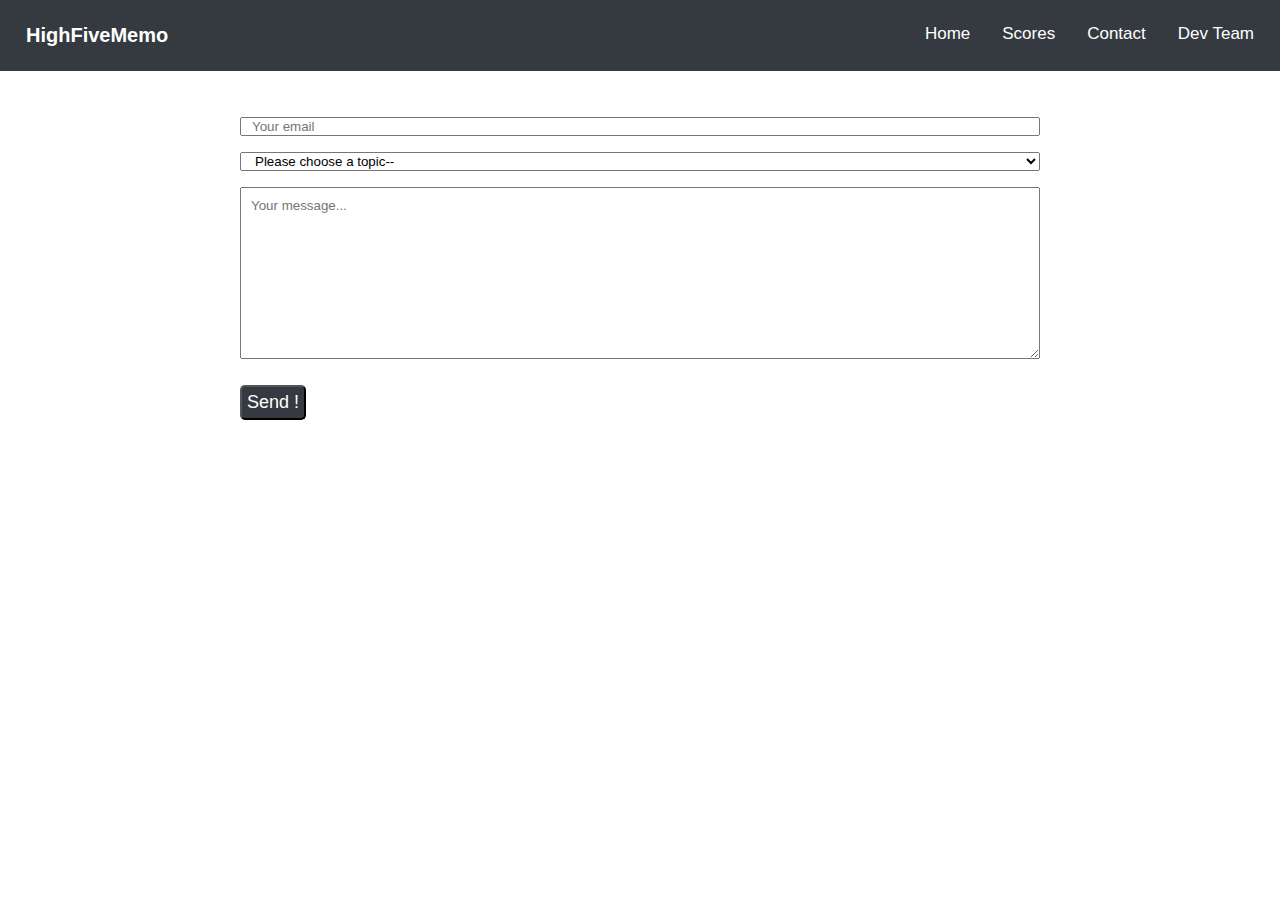
==== contact.html @ 664e4d08 "Merge branch 'dev' into feature-function-create-cards" ====
<!DOCTYPE html>
<html lang="en">
  <head>
    <meta charset="UTF-8" />
    <meta name="viewport" content="width=device-width, initial-scale=1.0" />
    <!-- lien pour la feuille de style CSS du body -->
    <link rel="stylesheet" href="contact.css" />
    <link
      rel="stylesheet"
      href="https://cdnjs.cloudflare.com/ajax/libs/font-awesome/4.7.0/css/font-awesome.min.css"
    />
    <link rel="stylesheet" href="footer.css" />
    <title>Contact</title>
  </head>
  <body>
    <header class="topnav-wrapper">
      <div class="topnav">
        <!--Our main title, always links to the index/home page-->
        <h1 class="active"><a href="index.html">HighFiveMemo</a></h1>
        <!--h1 for SEO-->

        <!-- Navigation links (hidden by default on mobile view, only seen when clicking on the burger menu -->
        <div id="myLinks">
          <a href="index.html">Home</a>
          <a href="scoreboard.html">Scores</a>
          <a href="contact.html">Contact</a>
          <a href="devTeam.html">Dev Team</a>
        </div>

        <!-- Burger menu -->
        <a href="javascript:void(0);" class="icon">
          <i class="fa fa-bars"></i>
        </a>
      </div>
    </header>

    <section class="formulaire">
      <form action="" method="POST">
        <div class="formulaire">
          <label for="mail"></label>
          <input
            type="email"
            id="mail"
            name="user_mail"
            placeholder="Your email"
            required="required"
          />
        </div>

        <div class="formulaire">
          <label for="topic"></label>

          <select name="topicType" id="topic">
            <option value="">Please choose a topic--</option>
            <option value="bug">Bug</option>
            <option value="features">Suggested features</option>
            <option value="other">Other</option>
          </select>
        </div>

        <div class="formulaire">
          <label for="message"></label>
          <textarea
            name="message"
            id="message"
            cols="30"
            rows="10"
            placeholder="Your message..."
          ></textarea>
        </div>

        <div class="formulaire">
          <button type="submit">
            <p class="sendButton">Send !</p>
          </button>
        </div>
      </form>
    </section>
    <!-- lien pour le js du header -->
    <script type="text/javascript" src="contact.js"></script>
  </body>
</html>
---- contact.css ----
* {
  padding: 0;
  margin: 0;
  font-family: var(--text-font);
}

/*defining variables*/
:root {
  --background-color-header: rgb(52, 58, 64);
  --background-color-hover: #ddd;
  --background-color-sections: rgb(224, 224, 224);

  --text-color-main: black;
  --text-color-header: white;

  --text-font: Roboto, Arial;
}

/* Mise en forme du header __________________________________________________________________ */

/* Style the navigation menu */
.topnav-wrapper {
  width: 100%;
  background-color: var(--background-color-header, rgb(52, 58, 64));
  overflow: hidden;
  display: flex;
  align-items: center;
  justify-content: center;

  /*position:fixed; always keeping the header on top of the page*/
}

.topnav {
  overflow: hidden;
  position: relative; /*we need to set postion as relative to be able to position things in absolute inside it*/
  width: 100%;
  padding: 4px;
  margin: 6px;
}

/* Hide the links inside the navigation menu (except for logo/home) - for mobile */
.topnav #myLinks {
  display: none;
}

/* Style navigation menu links - ALL the links inside the .topnav div, including the main title */
.topnav a {
  color: var(--text-color-header, white);
  padding: 14px 16px;
  text-decoration: none;
  font-size: 17px;
  display: block;
}

/* Style the hamburger menu */
.topnav a.icon {
  display: block;
  position: absolute;
  right: 5px;
  top: 5px;

  border: var(--text-color-header) solid 1px;
  border-radius: 2px;
}

/* Add a grey background color on mouse-over */
.topnav a:hover {
  background-color: var(--background-color-hover);
  color: var(--text-color-main);
}

/* Style the active link (or home/logo) */
.topnav h1.active > a {
  font-size: 20px;
  color: var(--text-color-header);
  width: min-content;
  white-space: nowrap;
}

/* Specific breakpoint for the burger menu */
@media only screen and (min-width: 570px) {
  /*changing the burger menu*/
  .topnav #myLinks {
    display: flex;
  }

  .topnav a.icon {
    display: none;
  }

  .topnav {
    display: flex;
    justify-content: space-between;
  }
}
/* Mise en forme du header __________________________________________________________________ */

body {
  font-family: var(--text-font);
  font-size: 16px;
  font-weight: 400; /*normal*/
}

form {
  width: 80%;
  padding: 20px;
  margin: 10px;
  margin-left: auto;
  margin-right: auto;
  max-width: 800px;
}

form div {
  margin-top: 1em;
}

input,
textarea,
select {
  width: 100%;
  padding-left: 10px;
  -webkit-box-sizing: border-box; /* Safari/Chrome, other WebKit - padding and border are included in the width and height*/
  -moz-box-sizing: border-box; /* Firefox, other Gecko - padding and border are included in the width and height */
  box-sizing: border-box; /* Opera/IE 8+  - padding and border are included in the width and height*/
}

input:focus,
textarea:focus,
select:focus {
  border-color: #000;
}

textarea {
  vertical-align: top;
  padding: 10px;
}

button {
  background-color: var(--background-color-header);
  text-align: center;
  color: var(--text-color-header);
  padding: 5px;
  border-radius: 5px;
  margin-top: 10px;
  font-size: 18px;
}

button p {
  color: var(--text-color-header);
}

button img {
  width: 20px;
  margin-right: 30px;
  display: inline-block;
  padding-top: 5px;
}

.sendButton {
  display: inline-block;
}
---- footer.css ----
.p-footer{
    text-align: center;
    font-size: 16px;
    color: white;
    padding: 15px 0;
}

footer{
    background-color: rgb(52, 58, 64);
}

.aFooter{
    color: white;
}
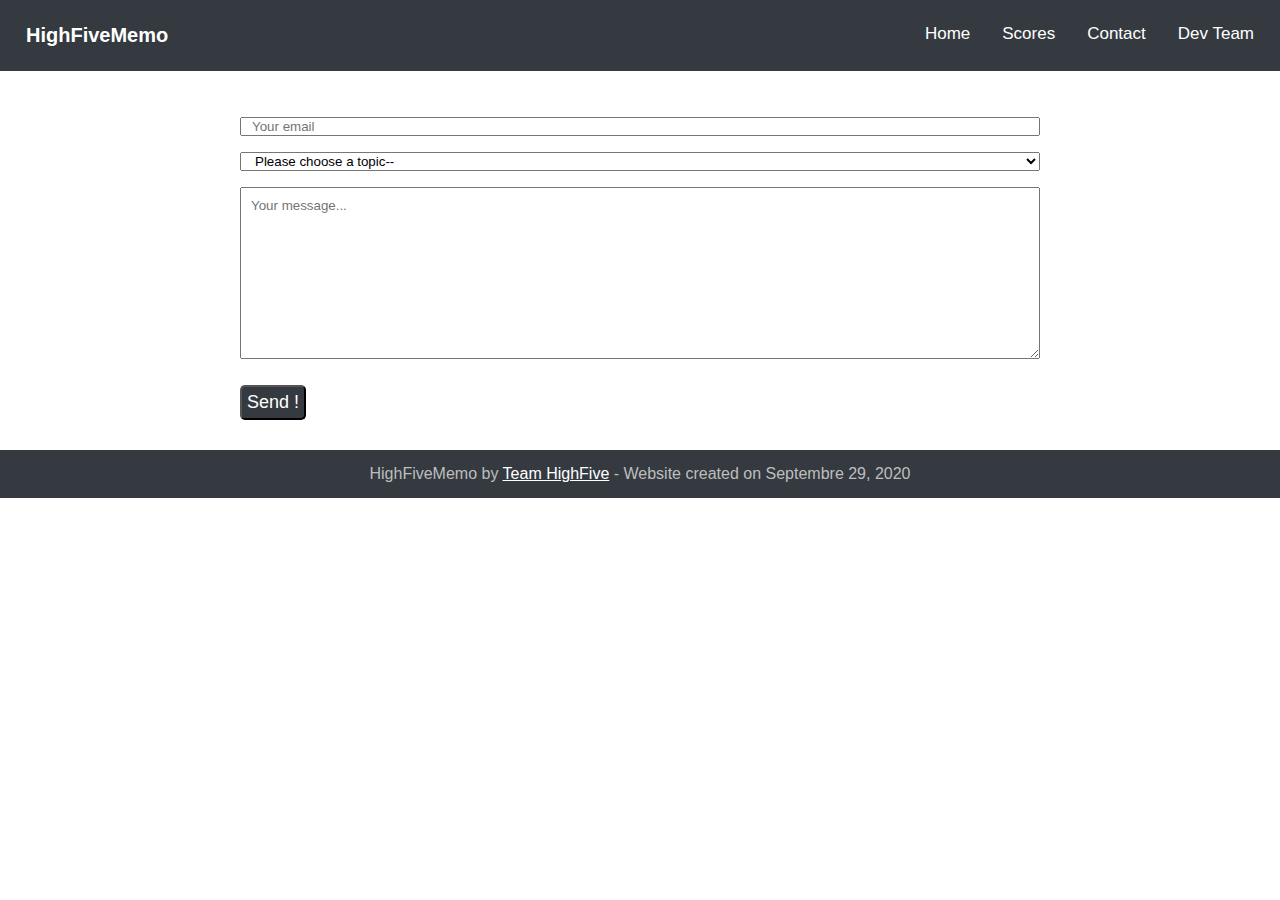
==== commit b0a9d012: "modif responsive in home page + modif header in dev team page + add footer in all pages" ====
--- a/contact.html
+++ b/contact.html
@@ -76,6 +76,11 @@
         </div>
       </form>
     </section>
+    <footer>
+      <p class="p-footer">
+      HighFiveMemo by <a href="devTeam.html" class="aFooter">Team HighFive</a> - Website created on Septembre 29, 2020
+      </p>
+    </footer>
     <!-- lien pour le js du header -->
     <script type="text/javascript" src="contact.js"></script>
   </body>
--- a/footer.css
+++ b/footer.css
@@ -1,7 +1,7 @@
 .p-footer{
     text-align: center;
     font-size: 16px;
-    color: white;
+    color: rgb(190, 190, 190);
     padding: 15px 0;
 }
 
@@ -11,4 +11,27 @@
 
 .aFooter{
     color: white;
-}+}
+
+.aFooter:hover{
+    transform: scale(1.03);
+    display: inline-block;
+}
+
+/* making the footer stick to the bottom of the page, you need to wrap the rest in a div.page*/
+/* html, body {
+    height: 100%;
+}
+
+body {
+display: flex;
+flex-direction: column;
+}
+
+.page {
+flex: 1 0 auto;
+}
+
+footer {
+flex-shrink: 0;
+} */